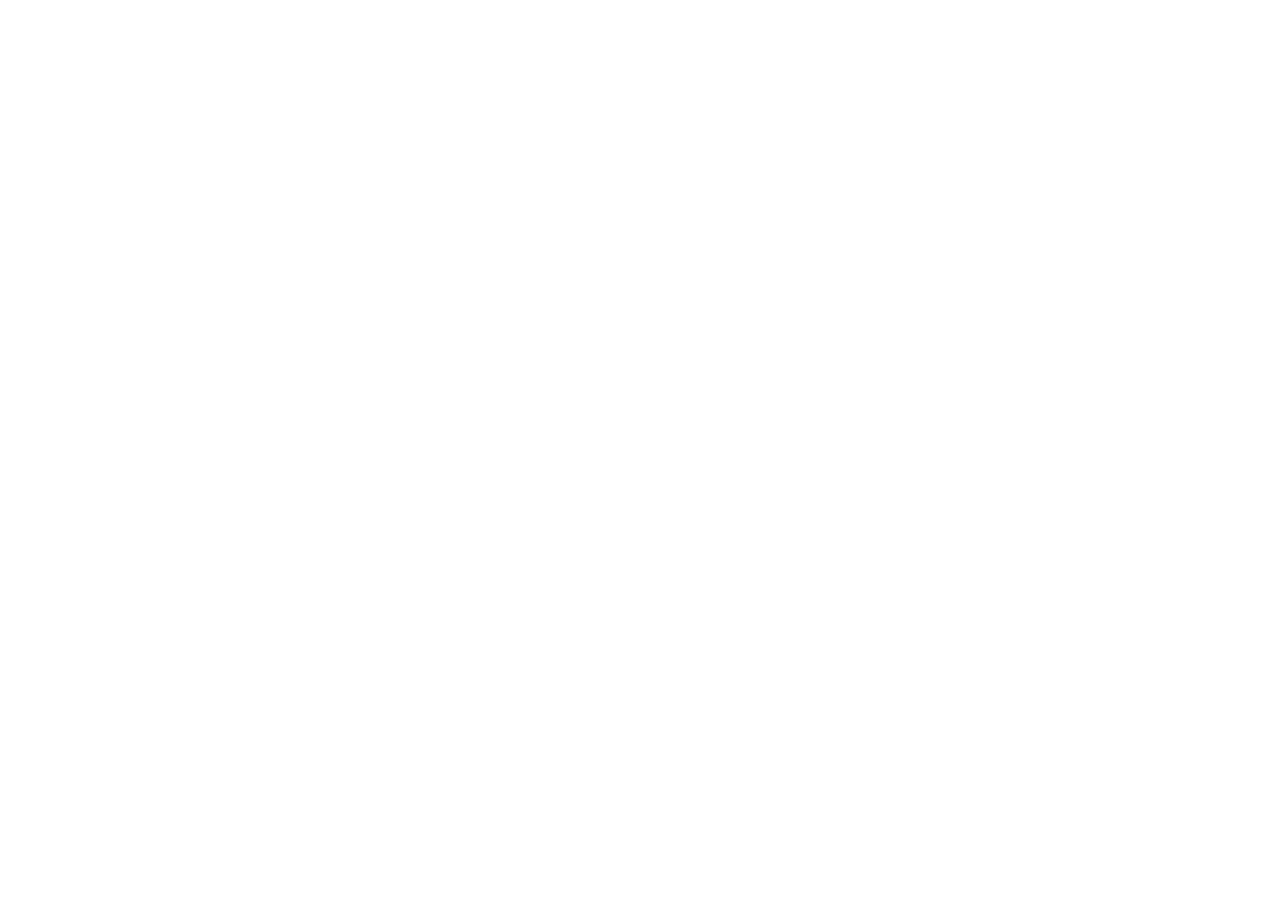
==== index.html @ 0e871888 "created html file" ====
<!DOCTYPE html>
<html lang="en">
<head>
    <meta charset="UTF-8">
    <meta name="viewport" content="width=device-width, initial-scale=1.0">
    <title>oorja</title>
</head>
<body>
    
</body>
</html>
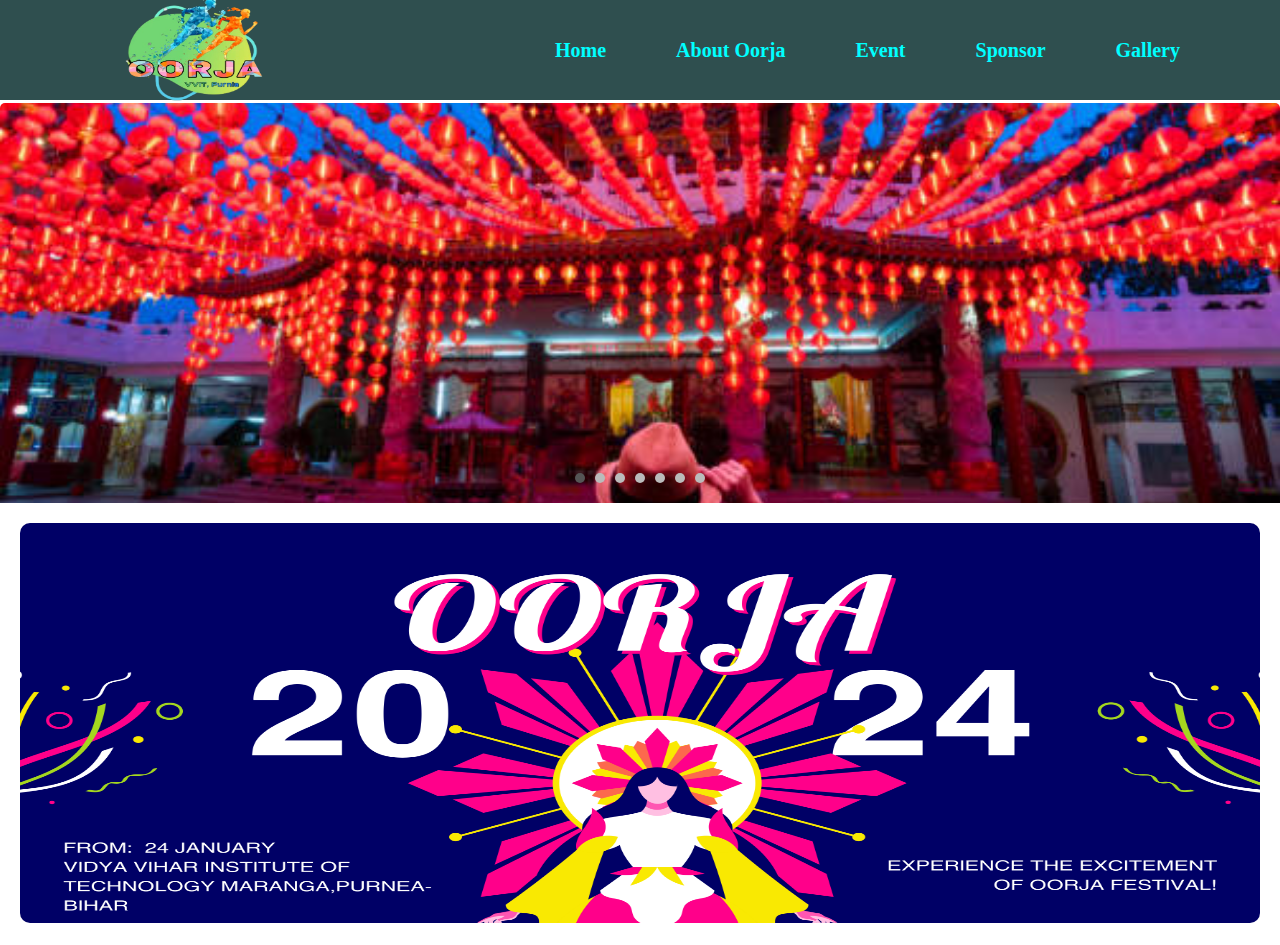
==== commit a8444fcb: "Add files via upload" ====
--- a/index.html
+++ b/index.html
@@ -3,9 +3,44 @@
 <head>
     <meta charset="UTF-8">
     <meta name="viewport" content="width=device-width, initial-scale=1.0">
-    <title>oorja</title>
+    <title>Document</title>
+    <link rel="stylesheet" href="style.css">
 </head>
 <body>
-    
+    <header>
+        <nav class="navbar">
+          <div class="logo">
+            <img src="oorja.png">
+          </div>
+          <ul class="navmenu">
+            <li class="navitem"><a href="#" class="nav-list">Home</a></li>
+            <li class="navitem">
+              <a href="about.html" class="nav-list">about oorja</a>
+            </li>
+            <li class="navitem"><a href="#" class="nav-list">Event</a></li>
+            <li class="navitem"><a href="#" class="nav-list">Sponsor</a></li>
+            <li class="navitem"><a href="#" class="nav-list">Gallery</a></li>
+          </ul>
+          <div class="hamburger">
+            <span class="bar"></span>
+            <span class="bar"></span>
+            <span class="bar"></span>
+          </div>
+        </nav>
+      </header>
+      <div id="banner-container">
+        <img src="istockphoto-1129802214-612x612.jpg" alt="Image 1" class="banner-image">
+        <img src="istockphoto-1381030718-612x612.jpg" alt="Image 2" class="banner-image">
+        <img src="istockphoto-144324113-612x612.jpg" alt="Image 3" class="banner-image">
+        <img src="istockphoto-491050030-612x612.jpg" alt="Image 4" class="banner-image">
+        <img src="istockphoto-522121310-612x612.jpg" alt="Image 5" class="banner-image">
+        <img src="istockphoto-533194649-612x612.jpg" alt="Image 6" class="banner-image">
+        <img src="maxime-bhm-icyZmdkCGZ0-unsplash.jpg" alt="Image 7" class="banner-image">
+        <div id="dots-container"></div>
+      </div>
+      <div class="hero-banner">
+        <img src="OORJA.png">
+      </div>
+      <script src="script.js"></script>
 </body>
 </html>--- a/style.css
+++ b/style.css
@@ -0,0 +1,127 @@
+* {
+  margin: 0;
+  padding: 0;
+}
+
+body {
+  background-color: #fff;
+}
+
+html {
+  font-size: 62.5%;
+}
+
+.logo {
+  margin-left: 120px;
+}
+
+.logo img {
+  width: 150px;
+  height: 110px;
+}
+
+.navbar {
+  display: flex;
+  align-items: center;
+  justify-content: space-between;
+  background-color: darkslategray;
+  height: 10rem;
+  width: auto;
+}
+
+.navbar .navmenu {
+  display: flex;
+  align-items: center;
+  text-decoration: none;
+  margin-right: 30px;
+}
+
+.navbar .navmenu .navitem {
+  text-decoration: none;
+  margin-right: 7rem;
+  list-style-type: none;
+}
+
+.navbar .navmenu .navitem a {
+  text-decoration: none;
+  text-transform: capitalize;
+  font-size: 2rem;
+  font-weight: 600;
+  color: aqua;
+  transition: 0.5s ease-in;
+  position: relative;
+}
+
+.navbar .navmenu .navitem a:hover::before {
+  content: '';
+  position: absolute;
+  bottom: -3px;
+  left: 0;
+  width: 100%;
+  height: 2px;
+  background-color: aqua;
+}
+
+.hamburger {
+  font-size: 3rem;
+  display: none;
+}
+
+.bar {
+  display: block;
+  width: 25px;
+  height: 3px;
+  margin: 5px auto;
+  -webkit-transition: all 0.3s ease-in-out;
+  transition: all 0.3s ease-in-out;
+  background-color: #410ff8;
+}
+
+#banner-container {
+  position: relative;
+  width: 100%;
+  height: 400px; 
+  overflow: hidden;
+  margin-top: 3px;
+}
+
+.banner-image {
+  width: 100%;
+  height: 100%;
+  object-fit: cover;
+  object-position: center;
+  position: absolute;
+  opacity: 0;
+  transition: opacity 1s ease-in-out;
+  border-top-right-radius: 5px;
+  border-top-left-radius: 5px;
+}
+
+#dots-container {
+  position: absolute;
+  bottom: 20px;
+  left: 50%;
+  transform: translateX(-50%);
+  display: flex;
+}
+.dot {
+  width: 10px;
+  height: 10px;
+  background-color: #bbb;
+  border-radius: 50%;
+  margin: 0 5px;
+  cursor: pointer;
+  transition: background-color 0.3s ease-in-out;
+}
+
+.active {
+  background-color: #555;
+}
+.hero-banner{
+  margin: 20px 20px;
+}
+.hero-banner img{
+  height: 400px;
+  width: 100%;
+  border-radius: 10px;
+}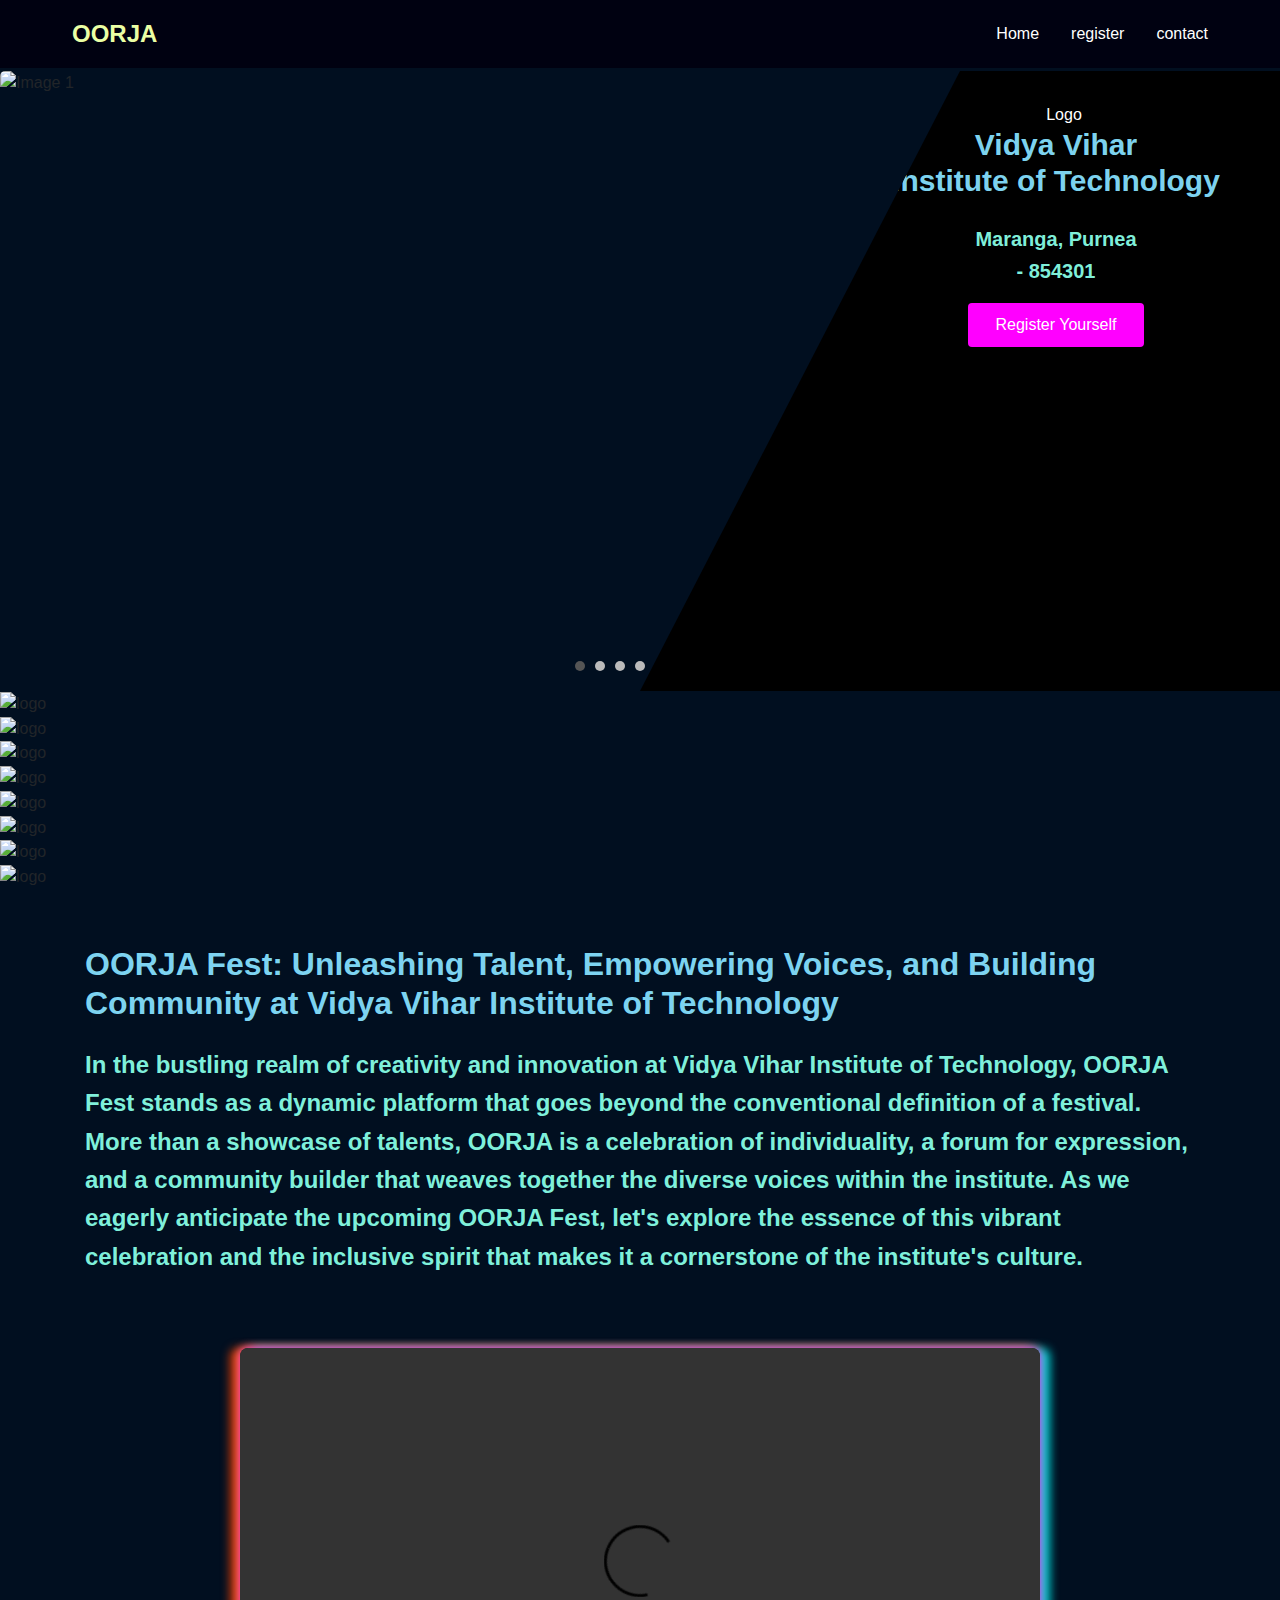
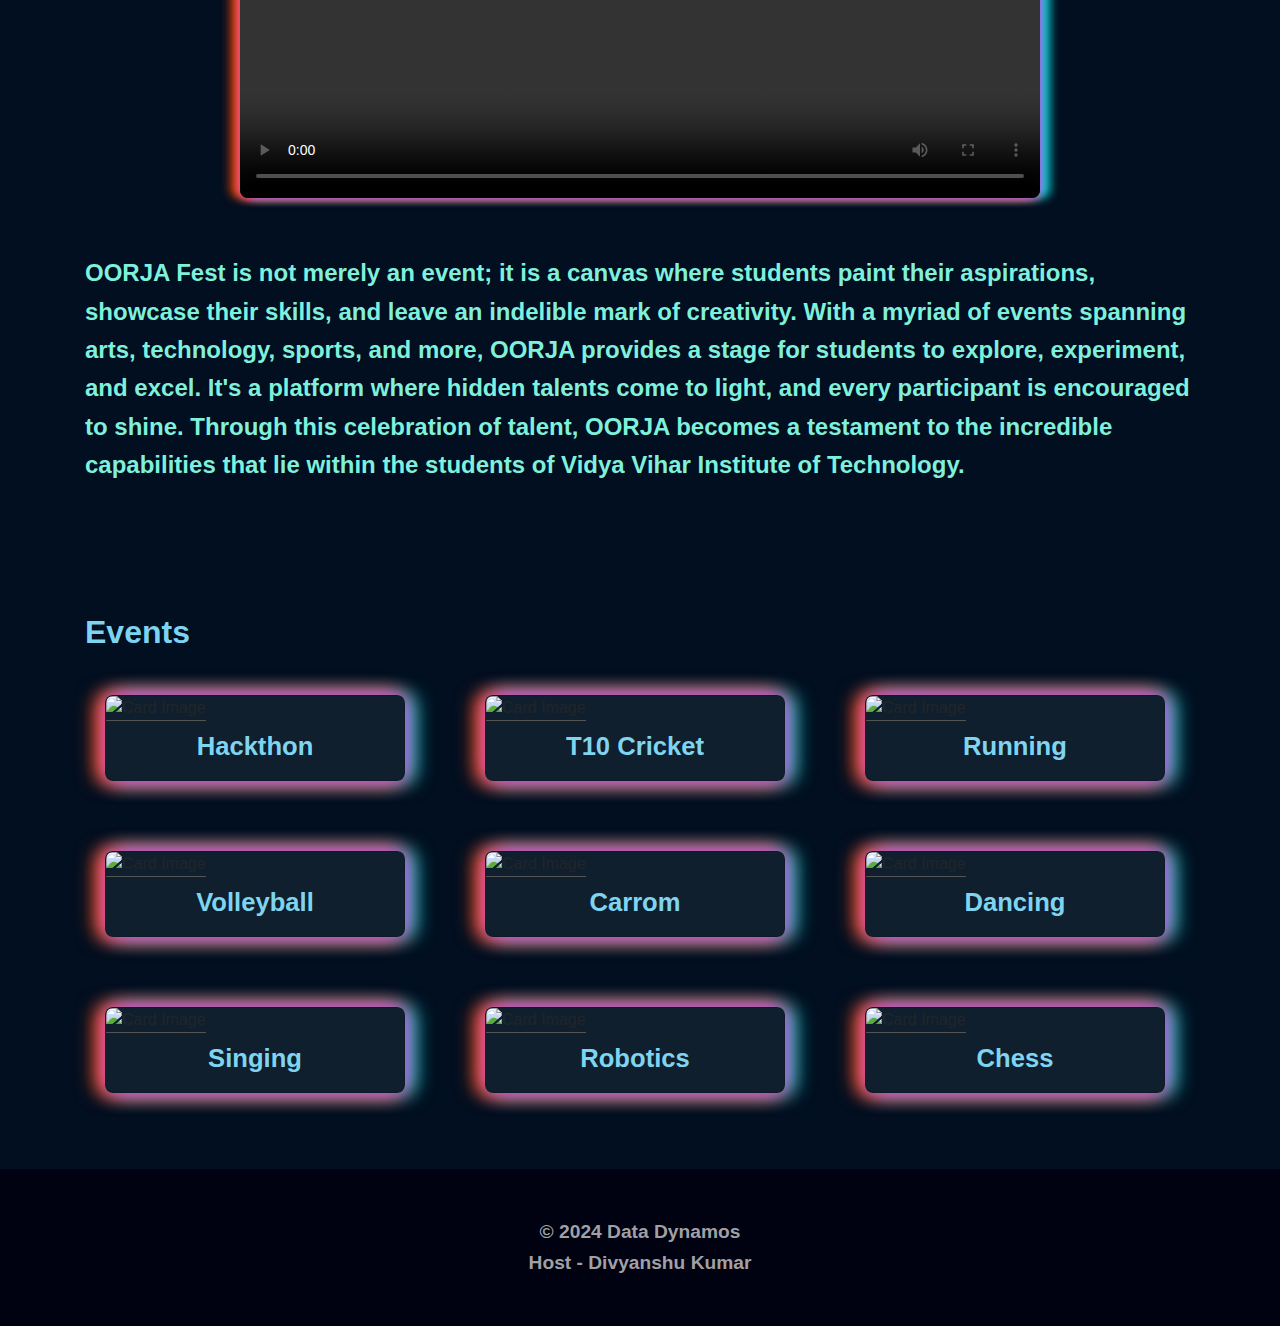
==== commit d74c57fa: "Major update" ====
--- a/index.html
+++ b/index.html
@@ -1,46 +1,723 @@
 <!DOCTYPE html>
-<html lang="en">
+<html>
+
 <head>
     <meta charset="UTF-8">
+    <meta http-equiv="X-UA-Compatible" content="IE=edge">
     <meta name="viewport" content="width=device-width, initial-scale=1.0">
-    <title>Document</title>
-    <link rel="stylesheet" href="style.css">
+    <title>OORJA</title>
+    <link rel="icon" type="image/x-icon" href="">
+    <link rel="stylesheet" type="text/css" href="style.css">
+    <link href="https://vjs.zencdn.net/7.16.0/video-js.css" rel="stylesheet" />
+    <script src="https://vjs.zencdn.net/7.16.0/video.js"></script>
+
+
+    <link rel="stylesheet" href="https://maxcdn.bootstrapcdn.com/bootstrap/4.0.0/css/bootstrap.min.css" >
+    <script src="https://ajax.googleapis.com/ajax/libs/jquery/3.4.1/jquery.min.js"></script>
+    <script src="https://cdnjs.cloudflare.com/ajax/libs/slick-carousel/1.9.0/slick.min.js"></script>
+
+    <style>
+        body {
+            margin: 0;
+            padding: 0;
+            background-color: #010f20;
+        }
+        h2 {
+            font-size: 2rem;
+            font-weight: bolder;
+            color: #86e1ffef; /* Neon blue for the heading */
+            margin-bottom: 1.5rem;
+        }
+        
+        h3 {
+            font-size: 1.6rem;
+            font-weight: bolder;
+            color: #87e1fff3; /* Neon blue for the heading */
+            /* margin-bottom: 1.5rem; */
+        }
+        
+        p {
+            font-size: 1.5rem;
+            line-height: 1.6;
+            color: #88ffe7f3; /* Neon green for the paragraph text */
+            font-weight: bold;
+        }
+        /* Responsive Card Styles */
+        .ccard {
+            width: 100%;
+            max-width: 800px; /* Adjust the maximum width as needed */
+            margin: 0 auto;
+            box-shadow: 0 4px 8px rgba(0, 0, 0, 0.1);
+            border-radius: 8px;
+            overflow: hidden;
+            box-shadow: 
+        0 0 10px rgb(255, 0, 247),  /* Neon purple shadow at the top */
+        10px 0 10px rgba(0, 255, 255, 0.8),  /* Neon cyan shadow at the right */
+        0 0 10px rgb(255, 221, 0),     /* Neon yellow shadow at the bottom */
+        -10px 0 10px rgba(255, 69, 0, 0.8);   /* Neon red shadow at the left */
+    border-radius: 8px;
+        }
+
+        /* Responsive Video Container */
+        .video-container {
+            position: relative;
+            padding-bottom: 56.25%; /* 16:9 aspect ratio (YouTube standard) */
+            overflow: hidden;
+        }
+
+        /* Style the Video Player */
+        #my-video {
+            position: absolute;
+            top: 0;
+            left: 0;
+            width: 100%;
+            height: 100%;
+        }
+
+
+        /* Updated styling for the static element on the right */
+        .static-element {
+        clip-path: polygon(100% 100%, 0 100%, 50% 0, 100% 0);
+        position: absolute;
+        width: 50%;
+        height: 620px;
+        top: 50%;
+        right: 0;
+        background-color: black;
+        background-image: url("/assets/banner/5120567.jpg");
+        transform: translate(0, -50%);
+        color: #fff;
+        z-index: 1; /* Ensure static element is on top of the slash */
+        }
+        
+          .static-element h2 {
+            font-size: 30px;
+          }
+        
+          .static-element p {
+            font-size: 20px;
+            
+          }
+
+          .static-element div {
+            margin-top: 5%;
+            margin-left: 30%;
+            
+          }
+
+          .static-element img {
+            width: 70%;
+            height: auto;
+            display: block;
+            margin-top: 7%;
+          }
+
+          .static-element button {
+            text-align: center;
+            padding: 15px;
+        }
+        
+        .static-element button {
+            background-color: #ff00ff; /* Neon pink */
+            color: #fff;
+            padding: 10px 28px;
+            border: none;
+            border-radius: 4px;
+            cursor: pointer;
+            font-size: 16px;
+        }
+        
+        .static-element button:hover {
+            background-color: #e600e6; /* Slightly darker pink on hover */
+            box-shadow: 
+                0 0 10px rgba(255, 0, 255, 0.8),   /* Neon purple shadow at the top */
+                0 0 10px rgba(0, 255, 255, 0.8),   /* Neon cyan shadow at the right */
+                0 0 10px rgba(255, 255, 0, 0.8),   /* Neon yellow shadow at the bottom */
+                0 0 10px rgba(255, 0, 0, 0.8);
+        }
+
+
+        .containerr {
+            padding-top: 0;
+            background-color: #010f20;
+        }
+        .slick-slide{
+            margin: 0 20px;
+        }
+        .slick-slide img{
+            width: 100%;
+        }
+        .slick-slider{
+            position: relative;
+            display: block;
+            box-sizing: border-box;
+        }
+        .slick-list{
+            position: relative;
+            display: block;
+            overflow: hidden;
+            margin: 0;
+            padding: 0;
+        }
+        .slick-track{
+            position: relative;
+            top: 0;
+            left: 0;
+            display: block
+        }
+        .slick-slide{
+            display: none;
+            float: left;
+            height: 100%;
+            min-height: 1px;
+        }
+        .slick-slide img{
+            display: block;
+            -webkit-filter: brightness(0) invert(1);
+  filter: brightness(0) invert(1);
+        }
+        .slick-initialized .slick-slide{
+            display: block;
+        }
+        .copy{
+            padding-top: 0;
+        }
+
+
+          @media (max-width: 768px) {
+            .static-element {
+                width: 90%;
+                clip-path: none;
+                left: 50%;
+                right: auto;
+                background-color: rgba(0, 0, 0, 0.555);
+                background-image: none;
+                transform: translateX(-50%) translateY(-50%);
+                justify-content: center;
+                align-items: center;
+                margin-top: 5%;
+                margin-left: 0%;
+            }
+
+            .static-element div {
+                margin-left: 0%;
+                margin-bottom: 10%;
+                
+              }
+
+              .static-element img {
+                width: 50%;
+                height: auto;
+                display: block;
+                
+              }
+
+              .static-element h2 {
+                font-size: 30px;
+                color: #fff;
+              }
+            
+              .static-element p {
+                font-size: 20px;
+                color: #fff;
+                
+              }
+
+              .ccard {
+                width: 85%;
+                max-width: 800px; /* Adjust the maximum width as needed */
+                margin: 0 auto;
+                box-shadow: 0 4px 8px rgba(0, 0, 0, 0.1);
+                border-radius: 8px;
+                overflow: hidden;
+                box-shadow: 
+        0 0 10px rgb(255, 0, 247),  /* Neon purple shadow at the top */
+        10px 0 10px rgba(0, 255, 255, 0.8),  /* Neon cyan shadow at the right */
+        0 0 10px rgb(255, 221, 0),     /* Neon yellow shadow at the bottom */
+        -10px 0 10px rgba(255, 69, 0, 0.8);   /* Neon red shadow at the left */
+                
+            }
+
+            
+        }
+
+        </style>
+
+        <style>
+            .card {
+                width: 300px;
+                margin: 20px;
+                background-color: #f3f8ff11; /* Deep charcoal gray background color */
+                box-shadow: 
+                    0 0 20px rgb(255, 0, 247),  /* Neon purple shadow at the top */
+                    10px 0 20px rgba(0, 255, 255, 0.8),  /* Neon cyan shadow at the right */
+                    0 0 20px rgb(255, 221, 0),     /* Neon yellow shadow at the bottom */
+                    -10px 0 20px rgba(255, 69, 0, 0.8);   /* Neon red shadow at the left */
+                border-radius: 8px;
+                overflow: hidden;
+                cursor: pointer;
+                transition: transform 0.3s ease-in-out;
+            }
+            
+            .card:hover {
+                transform: scale(1.05);
+            }
+            
+            .card-image {
+                overflow: hidden;
+            }
+            
+            .card-image img {
+                width: 100%;
+                height: auto;
+                border-bottom: 1px solid #555; /* Darker border for the image */
+            }
+            
+            .card-content {
+                padding: 10px;
+                /* color: #ddd; Lighter text color for better contrast */
+            }
+            
+            .card-content h3 {
+                margin-top: 0;
+                /* color: #fff; White color for the heading */
+            }
+            
+            .card-button {
+                text-align: center;
+                padding: 15px;
+            }
+            
+            .card-button button {
+                background-color: #ff00ff; /* Neon pink */
+                color: #fff;
+                padding: 10px 28px;
+                border: none;
+                border-radius: 4px;
+                cursor: pointer;
+                font-size: 16px;
+            }
+            
+            .card-button button:hover {
+                background-color: #e600e6; /* Slightly darker pink on hover */
+                box-shadow: 
+                    0 0 10px rgba(255, 0, 255, 0.8),   /* Neon purple shadow at the top */
+                    0 0 10px rgba(0, 255, 255, 0.8),   /* Neon cyan shadow at the right */
+                    0 0 10px rgba(255, 255, 0, 0.8),   /* Neon yellow shadow at the bottom */
+                    0 0 10px rgba(255, 0, 0, 0.8);
+            }
+
+            @media screen and (max-width: 768px) {
+
+                /* Sliding Navigation Menu for Mobile */
+            .nav-links {
+                display: flex;
+                flex-direction: column;
+                align-items: center;
+                position: fixed;
+                top: 0;
+                right: -100%; /* Start the menu off-screen */
+                height: 100vh;
+                width: 70%; /* Set the width of the menu */
+                background-color: #011930;
+                color: #fff;
+                text-align: center;
+                padding: 2rem;
+                transition: right 0.3s ease;
+                z-index: 999; /* Ensure the menu appears above other elements */
+            }
+            
+            .nav-links.show {
+                right: 0; /* Slide the menu into view */
+            }
+            
+            .hamburger {
+                display: block;
+                position: fixed;
+                top: 1rem;
+                right: 1rem;
+                font-size: 1.5rem;
+                cursor: pointer;
+                color: #fff; /* Set hamburger icon color */
+                z-index: 1000; /* Ensure the hamburger icon appears above other elements */
+            }
+            
+            .hamburger.close {
+                display: none; /* Hide the close icon initially */
+            }
+            
+            /* Show the close icon when the menu is open */
+            .nav-links.show .hamburger.close {
+                display: block;
+            }
+            
+            /* Hide the hamburger icon when the menu is open */
+            .nav-links.show .hamburger.open {
+                display: none;
+            } 
+            
+            
+            
+                .logo {
+                    font-size: 1.2rem;
+                }
+            
+                h2 {
+                    font-size: 1.5rem;
+                }
+            
+                p {
+                    font-size: 1rem;
+                }
+            
+                .btn {
+                    font-size: 0.9rem;
+                }
+            
+                .btn:hover {
+                    background-color: #349635;
+                    cursor: pointer;
+                }
+            
+                .project-cards {
+                    grid-template-columns: 1fr;
+                }
+            
+                .card {
+                    width: 90%;
+                }
+            
+                .card h3 {
+                    font-size: 1.5rem;
+                    margin-bottom: 0.5rem;
+                    font-weight: bolder;
+                }
+
+                .card h2 {
+                    font-size: 1.5rem;
+                    margin-bottom: 0.5rem;
+                    font-weight: bolder;
+                }
+            
+                .card p {
+                    font-size: 1.1rem;
+                    font-weight: bold;
+                    margin-bottom: 1rem;
+                }
+            }
+            
+            /* Loading Popup Styles */
+            .loading-popup {
+                display: none;
+                position: fixed;
+                top: 0;
+                left: 0;
+                width: 100%;
+                height: 100%;
+                background-color: rgba(0, 0, 0, 0.8);
+                justify-content: center;
+                align-items: center;
+                z-index: 9999;
+            }
+            
+            .loading-spinner {
+                border: 4px solid #fff;
+                border-top: 4px solid #3498db;
+                border-radius: 50%;
+                width: 40px;
+                height: 40px;
+                animation: spin 2s linear infinite;
+            }
+            
+            @keyframes spin {
+                0% { transform: rotate(0deg); }
+                100% { transform: rotate(360deg);}
+            }
+            
+            
+        </style>
 </head>
+
 <body>
+
+
     <header>
-        <nav class="navbar">
-          <div class="logo">
-            <img src="oorja.png">
+        <div class="header-container">
+            <div class="logo">OORJA</div>
+            <nav>
+                <ul class="nav-links">
+                    <li><a href="/">Home</a></li>
+                    <li><a href="/register.html" onclick="showLoadingPopup()" ;>register</a></li>
+                    <li><a href="/contact.html" onclick="showLoadingPopup()">contact</a></li>
+                    <!-- Add other navigation links as needed -->
+                </ul>
+                <div class="hamburger" onclick="toggleNav()">&#9776;</div>
+            </nav>
+        </div>
+    </header>
+
+    
+
+
+
+    <div id="banner-container">
+        <img src="/assets/banner/1.jpg" alt="Image 1" class="banner-image">
+        <img src="/assets/banner/2.jpg" alt="Image 2" class="banner-image">
+        <img src="/assets/banner/3.jpg" alt="Image 3" class="banner-image">
+        <img src="/assets/banner/4.jpg" alt="Image 4" class="banner-image">
+        <img src="/assets/banner/5.jpg" alt="Image 5" class="banner-image">
+        <img src="/assets/banner/6.jpg" alt="Image 6" class="banner-image">
+        <img src="/assets/banner/7.jpg" alt="Image 7" class="banner-image">
+        
+        <div class="static-element">
+            <div><center><img src="/assets/logo.png"  alt="Logo">
+            
+            <h2>Vidya Vihar <br> Institute of Technology</h2>
+            <p>Maranga, Purnea<br>- 854301</p>
+                <button onclick="showLoadingPopup(); window.location='register.html';">Register Yourself</button></center>
+        </div>
           </div>
-          <ul class="navmenu">
-            <li class="navitem"><a href="#" class="nav-list">Home</a></li>
-            <li class="navitem">
-              <a href="about.html" class="nav-list">about oorja</a>
-            </li>
-            <li class="navitem"><a href="#" class="nav-list">Event</a></li>
-            <li class="navitem"><a href="#" class="nav-list">Sponsor</a></li>
-            <li class="navitem"><a href="#" class="nav-list">Gallery</a></li>
-          </ul>
-          <div class="hamburger">
-            <span class="bar"></span>
-            <span class="bar"></span>
-            <span class="bar"></span>
-          </div>
-        </nav>
-      </header>
-      <div id="banner-container">
-        <img src="istockphoto-1129802214-612x612.jpg" alt="Image 1" class="banner-image">
-        <img src="istockphoto-1381030718-612x612.jpg" alt="Image 2" class="banner-image">
-        <img src="istockphoto-144324113-612x612.jpg" alt="Image 3" class="banner-image">
-        <img src="istockphoto-491050030-612x612.jpg" alt="Image 4" class="banner-image">
-        <img src="istockphoto-522121310-612x612.jpg" alt="Image 5" class="banner-image">
-        <img src="istockphoto-533194649-612x612.jpg" alt="Image 6" class="banner-image">
-        <img src="maxime-bhm-icyZmdkCGZ0-unsplash.jpg" alt="Image 7" class="banner-image">
-        <div id="dots-container"></div>
+        <div id="dots-container">
+            
+        </div>
       </div>
-      <div class="hero-banner">
-        <img src="OORJA.png">
-      </div>
+
+
+      <div class="containerr">
+        <div class="customer-logos slider">
+            <div class="slide"><img src="sponsors/1.png" alt="logo"></div>
+            <div class="slide"><img src="sponsors/2.png" alt="logo"></div>
+            <div class="slide"><img src="sponsors/3.png" alt="logo"></div>
+            <div class="slide"><img src="sponsors/4.png" alt="logo"></div>
+            <div class="slide"><img src="sponsors/5.png" alt="logo"></div>
+            <div class="slide"><img src="sponsors/6.png" alt="logo"></div>
+            <div class="slide"><img src="sponsors/7.png" alt="logo"></div>
+            <div class="slide"><img src="sponsors/8.png" alt="logo"></div>
+        </div>
+    </div>
+      
       <script src="script.js"></script>
+
+
+
+
+
+        <section id="hero">
+            <div class="container">
+                <h2>OORJA Fest: Unleashing Talent, Empowering Voices, and Building Community at Vidya Vihar Institute of Technology</h2>
+                <p>In the bustling realm of creativity and innovation at Vidya Vihar Institute of Technology, OORJA Fest stands as a dynamic platform that goes beyond the conventional definition of a festival. More than a showcase of talents, OORJA is a celebration of individuality, a forum for expression, and a community builder that weaves together the diverse voices within the institute. As we eagerly anticipate the upcoming OORJA Fest, let's explore the essence of this vibrant celebration and the inclusive spirit that makes it a cornerstone of the institute's culture.
+                </p>
+            </div>
+        </section>
+
+
+        <div class="ccard">
+            <!-- Responsive Video Container -->
+            <div class="video-container">
+                <video id="my-video" class="video-js vjs-default-skin" controls>
+                    <source src="/assets/oorja.mp4" type="video/mp4">
+                    <!-- Include additional source elements for other video formats -->
+                    <!-- <source src="path/to/your/video.webm" type="video/webm"> -->
+                    <!-- <source src="path/to/your/video.ogv" type="video/ogg"> -->
+                    Your browser does not support the video tag.
+                </video>
+            </div>
+        </div>
+        
+
+        <section id="about">
+            <div class="container">
+                <!-- <img src="{{ url_for('static', filename='ai_iot_image.png') }}" alt="AI and IoT Image"> -->
+                <p>OORJA Fest is not merely an event; it is a canvas where students paint their aspirations, showcase their skills, and leave an indelible mark of creativity. With a myriad of events spanning arts, technology, sports, and more, OORJA provides a stage for students to explore, experiment, and excel. It's a platform where hidden talents come to light, and every participant is encouraged to shine. Through this celebration of talent, OORJA becomes a testament to the incredible capabilities that lie within the students of Vidya Vihar Institute of Technology.</p>
+            </div>
+        </section>
+
+        
+
+        <!-- Loading popup -->
+        <div class="loading-popup" id="loadingPopup">
+            <div class="loading-spinner"></div>
+        </div>
+        <section id="memb">
+            <div class="container">
+                <h2>Events</h2>
+                <div class="project-cards">
+
+                    <div class="card">
+                        <div class="card-image">
+                            <img src="/assets/hack1.jpg" alt="Card Image">
+                        </div>
+                        <center><div class="card-content">
+                            <h3>Hackthon</h3>
+                        </div></center>
+                    </div>
+
+                    
+
+                    <div class="card">
+                        <div class="card-image">
+                            <img src="/assets/cricket.jpeg" alt="Card Image">
+                        </div>
+                        <center><div class="card-content">
+                            <h3>T10 Cricket</h3>
+                        </div></center>
+                    </div>
+                    
+
+                    
+                    <div class="card">
+                        <div class="card-image">
+                            <img src="/assets/running.jpeg" alt="Card Image">
+                        </div>
+                        <center><div class="card-content">
+                            <h3>Running</h3>
+                        </div></center>
+                    </div>
+
+
+                    <div class="card">
+                        <div class="card-image">
+                            <img src="/assets/volly.jpg" alt="Card Image">
+                        </div>
+                        <center><div class="card-content">
+                            <h3>Volleyball</h3>
+                        </div></center>
+                    </div>
+
+                    <div class="card">
+                        <div class="card-image">
+                            <img src="/assets/carrom.jpg" alt="Card Image">
+                        </div>
+                        <center><div class="card-content">
+                            <h3>Carrom</h3>
+                        </div></center>
+                    </div>
+
+                    <div class="card">
+                        <div class="card-image">
+                            <img src="/assets/dance.jpg" alt="Card Image">
+                        </div>
+                        <center><div class="card-content">
+                            <h3>Dancing</h3>
+                        </div></center>
+                    </div>
+
+
+                    <div class="card">
+                        <div class="card-image">
+                            <img src="/assets/sing.jpg" alt="Card Image">
+                        </div>
+                        <center><div class="card-content">
+                            <h3>Singing</h3>
+                        </div></center>
+                    </div>
+
+
+                    <div class="card">
+                        <div class="card-image">
+                            <img src="/assets/drone.jpg" alt="Card Image">
+                        </div>
+                        <center><div class="card-content">
+                            <h3>Robotics</h3>
+                        </div></center>
+                    </div>
+
+                    <div class="card">
+                        <div class="card-image">
+                            <img src="/assets/ch.jpg" alt="Card Image">
+                        </div>
+                        <center><div class="card-content">
+                            <h3>Chess</h3>
+                        </div></center>
+                    </div>
+
+
+                    <!-- <div class="card" onclick="showLoadingPopup(); window.location='researchers';">
+                        <div class="card-image">
+                            <img src="/assets/chess.jpg" alt="Card Image">
+                        </div>
+                        <center><div class="card-content">
+                            <h3>T10 Cricket</h3>
+                        </div></center>
+                        <div class="card-button">
+                            <button>View event</button>
+                        </div>
+                    </div> -->
+                    
+                    
+                </div>
+            </div>
+        </section>
+
+
+
+
+
+        <!-- Add more sections and content as needed -->
+
+        <footer>
+            <div class="container">
+                <p>&copy; 2024 Data Dynamos </p>
+                <a href="https://www.linkedin.com/in/divyanshukr12"><p>Host - Divyanshu Kumar </p></a>
+            </div>
+        </footer>
+
+        <!-- JavaScript for mobile navigation toggle -->
+        <script>
+            function toggleNav() {
+                const navLinks = document.querySelector('.nav-links');
+                navLinks.classList.toggle('show');
+            }
+        </script>
+
+        <script>
+            function showLoadingPopup() {
+                const loadingPopup = document.getElementById('loadingPopup');
+                loadingPopup.style.display = 'flex'; // Show the popup
+            }
+
+            // You might want to implement a function to hide the popup when loading is complete.
+            // For example, you could add a setTimeout to simulate loading and then hide the popup.
+            function hideLoadingPopup() {
+                const loadingPopup = document.getElementById('loadingPopup');
+                loadingPopup.style.display = 'none'; // Hide the popup
+            }
+
+            // Simulate loading completion after 3 seconds
+            setTimeout(hideLoadingPopup, 3000);
+        </script>
+        <script>
+            document.addEventListener('DOMContentLoaded', function () {
+                var player = videojs('my-video');
+            });
+        </script>
+        
+        <script>
+    
+            $(document).ready(function(){
+                $('.customer-logos').slick({
+                    slidesToShow: 6,
+                    slidesToScroll: 1,
+                    autoplay: true,
+                    autoplaySpeed: 1500,
+                    arrows: false,
+                    dots: false,
+                    pauseOnHover:false,
+                    responsive: [{
+                        breakpoint: 768,
+                        setting: {
+                            slidesToShow:4
+                        }
+                    }, {
+                        breakpoint: 520,
+                        setting: {
+                            slidesToShow: 3
+                        }
+                    }]
+                });
+            });
+        
+            </script>
 </body>
+
 </html>--- a/style.css
+++ b/style.css
@@ -1,86 +1,128 @@
-* {
+/* Default Dark Mode Styles */
+body {
+  background-color: #01101d; /* Dark background color */
+  color: #fff; /* Light text color */
+  touch-action: manipulation;
+}
+
+/* Background Images */
+#backgroundDiv1 {
+  background-image: url('/static/pngwing.com\ \(1\).png');
+  background-repeat: no-repeat;
+  background-size: cover;
+}
+
+/* Main Header Styles */
+header {
+  background-color: #000111;;;
+  color: #ebffa4;
+  padding: 1rem 0;
+}
+
+.header-container {
+  display: flex;
+  justify-content: space-between;
+  align-items: center;
+  max-width: 1200px;
+  margin: 0 auto;
+  padding: 0 2rem;
+}
+
+.logo {
+  font-size: 1.5rem;
+  font-weight: bold;
+}
+
+.nav-links {
+  list-style: none;
+  display: flex;
   margin: 0;
   padding: 0;
 }
 
-body {
-  background-color: #fff;
-}
-
-html {
-  font-size: 62.5%;
-}
-
-.logo {
-  margin-left: 120px;
-}
-
-.logo img {
-  width: 150px;
-  height: 110px;
-}
-
-.navbar {
-  display: flex;
-  align-items: center;
-  justify-content: space-between;
-  background-color: darkslategray;
-  height: 10rem;
-  width: auto;
-}
-
-.navbar .navmenu {
-  display: flex;
-  align-items: center;
+.nav-links li {
+  margin-left: 2rem;
+}
+
+.nav-links li:first-child {
+  margin-left: 0;
+}
+
+.nav-links a {
   text-decoration: none;
-  margin-right: 30px;
-}
-
-.navbar .navmenu .navitem {
-  text-decoration: none;
-  margin-right: 7rem;
-  list-style-type: none;
-}
-
-.navbar .navmenu .navitem a {
-  text-decoration: none;
-  text-transform: capitalize;
-  font-size: 2rem;
-  font-weight: 600;
-  color: aqua;
-  transition: 0.5s ease-in;
-  position: relative;
-}
-
-.navbar .navmenu .navitem a:hover::before {
-  content: '';
-  position: absolute;
-  bottom: -3px;
-  left: 0;
-  width: 100%;
-  height: 2px;
-  background-color: aqua;
-}
-
+  color: #fff;
+  font-size: 1rem;
+  transition: color 0.2s ease;
+}
+
+.nav-links a:hover {
+  color: #45a049; /* Change the hover color as desired */
+}
+
+/* Hamburger Menu Styles for mobile */
 .hamburger {
-  font-size: 3rem;
   display: none;
-}
-
-.bar {
-  display: block;
-  width: 25px;
-  height: 3px;
-  margin: 5px auto;
-  -webkit-transition: all 0.3s ease-in-out;
-  transition: all 0.3s ease-in-out;
-  background-color: #410ff8;
-}
+  cursor: pointer;
+  font-size: 1.5rem;
+}
+
+@media (max-width: 768px) {
+  .nav-links {
+      display: none;
+      flex-direction: column;
+      align-items: center;
+  }
+
+  .nav-links li {
+      margin: 1rem 0;
+  }
+
+  .hamburger {
+      display: block;
+  }
+
+  .show {
+      display: block;
+  }
+}
+
+/* Section Styles */
+.container {
+  max-width: 1200px;
+  margin: 0 auto;
+  padding: 2rem;
+}
+
+section {
+  padding: 1.5rem 0;
+}
+
+h2 {
+  font-size: 2.5rem;
+  font-weight: bolder;
+  color: #86e1ffef; /* Neon blue for the heading */
+  margin-bottom: 1.5rem;
+}
+
+h3 {
+  font-size: 1.6rem;
+  font-weight: bolder;
+  color: #87e1fff3; /* Neon blue for the heading */
+  /* margin-bottom: 1.5rem; */
+}
+
+p {
+  font-size: 1.5rem;
+  line-height: 1.6;
+  color: #88ffe7f3; /* Neon green for the paragraph text */
+  font-weight: bold;
+}
+
 
 #banner-container {
   position: relative;
   width: 100%;
-  height: 400px; 
+  height: 620px; 
   overflow: hidden;
   margin-top: 3px;
 }
@@ -124,4 +166,259 @@
   height: 400px;
   width: 100%;
   border-radius: 10px;
-}+}
+
+
+
+/* Buttons */
+.btn {
+  display: inline-block;
+  background-color: #45a049; /* Dark mode button color */
+  color: #fff;
+  padding: 0.8rem 1.2rem;
+  text-decoration: none;
+  border-radius: 4px;
+  font-size: 1rem;
+  transition: background-color 0.2s ease;
+}
+
+.btn:hover {
+  background-color: #349635; /* Dark mode button hover color */
+  cursor: pointer;
+}
+
+/* Animation for the Get Involved button */
+.btn-animated {
+  position: relative;
+}
+
+.btn-animated::before {
+  content: '';
+  position: absolute;
+  top: 0;
+  left: 0;
+  width: 100%;
+  height: 100%;
+  background: rgba(255, 0, 0, 0.2); /* Animation color */
+  border-radius: 4px;
+  transform: scale(0);
+  z-index: -1;
+  opacity: 0;
+  transition: transform 0.3s ease, opacity 0.3s ease;
+}
+
+.btn-animated:hover::before {
+  transform: scale(1);
+  opacity: 1;
+}
+
+/* Footer Styles */
+footer {
+  background-color: #000111;
+  color: #fff;
+  text-align: center;
+  padding: 1rem;
+}
+
+footer p {
+  margin: 0;
+  font-size: 1.2rem;
+  line-height: 1.6;
+  color: #cecececb;
+}
+
+/* Project Cards Styles */
+.project-cards {
+  display: grid;
+  grid-template-columns: repeat(auto-fit, minmax(300px, 1fr));
+  grid-gap: 30px;
+}
+
+.card {
+  width: 300px;
+  margin: 20px;
+  background-color: #f3f8ff11; /* Deep charcoal gray background color */
+  box-shadow: 
+      0 0 20px rgb(255, 0, 247),  /* Neon purple shadow at the top */
+      10px 0 20px rgba(0, 255, 255, 0.8),  /* Neon cyan shadow at the right */
+      0 0 20px rgb(255, 221, 0),     /* Neon yellow shadow at the bottom */
+      -10px 0 20px rgba(255, 69, 0, 0.8);   /* Neon red shadow at the left */
+  border-radius: 8px;
+  overflow: hidden;
+  cursor: pointer;
+  transition: transform 0.3s ease-in-out;
+}
+
+.card:hover {
+  transform: scale(1.05);
+}
+
+.card-image {
+  overflow: hidden;
+}
+
+.card-image img {
+  width: 100%;
+  height: auto;
+  border-bottom: 1px solid #555; /* Darker border for the image */
+}
+
+.card-content {
+  padding: 10px;
+  /* color: #ddd; Lighter text color for better contrast */
+}
+
+.card-content h3 {
+  margin-top: 0;
+  /* color: #fff; White color for the heading */
+}
+
+.card-button {
+  text-align: center;
+  padding: 15px;
+}
+
+.card-button button {
+  background-color: #ff00ff; /* Neon pink */
+  color: #fff;
+  padding: 10px 28px;
+  border: none;
+  border-radius: 4px;
+  cursor: pointer;
+  font-size: 16px;
+}
+
+.card-button button:hover {
+  background-color: #e600e6; /* Slightly darker pink on hover */
+  box-shadow: 
+      0 0 10px rgba(255, 0, 255, 0.8),   /* Neon purple shadow at the top */
+      0 0 10px rgba(0, 255, 255, 0.8),   /* Neon cyan shadow at the right */
+      0 0 10px rgba(255, 255, 0, 0.8),   /* Neon yellow shadow at the bottom */
+      0 0 10px rgba(255, 0, 0, 0.8);
+}
+
+
+
+
+
+/* Media Queries for Dark Mode */
+@media screen and (max-width: 768px) {
+
+  /* Sliding Navigation Menu for Mobile */
+.nav-links {
+  display: flex;
+  flex-direction: column;
+  align-items: center;
+  position: fixed;
+  top: 0;
+  right: -100%; /* Start the menu off-screen */
+  height: 100vh;
+  width: 70%; /* Set the width of the menu */
+  background-color: #011930;
+  color: #fff;
+  text-align: center;
+  padding: 2rem;
+  transition: right 0.3s ease;
+  z-index: 999; /* Ensure the menu appears above other elements */
+}
+
+.nav-links.show {
+  right: 0; /* Slide the menu into view */
+}
+
+.hamburger {
+  display: block;
+  position: fixed;
+  top: 1rem;
+  right: 1rem;
+  font-size: 1.5rem;
+  cursor: pointer;
+  color: #fff; /* Set hamburger icon color */
+  z-index: 1000; /* Ensure the hamburger icon appears above other elements */
+}
+
+.hamburger.close {
+  display: none; /* Hide the close icon initially */
+}
+
+/* Show the close icon when the menu is open */
+.nav-links.show .hamburger.close {
+  display: block;
+}
+
+/* Hide the hamburger icon when the menu is open */
+.nav-links.show .hamburger.open {
+  display: none;
+} 
+
+
+
+  .logo {
+      font-size: 1.2rem;
+  }
+
+  h2 {
+      font-size: 2rem;
+  }
+
+  p {
+      font-size: 1rem;
+  }
+
+  .btn {
+      font-size: 0.9rem;
+  }
+
+  .btn:hover {
+      background-color: #349635;
+      cursor: pointer;
+  }
+
+  .project-cards {
+      grid-template-columns: 1fr;
+  }
+
+  .card {
+      width: 90%;
+  }
+
+  .card h3 {
+      font-size: 1.5rem;
+      margin-bottom: 0.5rem;
+      font-weight: bolder;
+  }
+
+  .card p {
+      font-size: 1.1rem;
+      font-weight: bold;
+      margin-bottom: 1rem;
+  }
+}
+
+/* Loading Popup Styles */
+.loading-popup {
+  display: none;
+  position: fixed;
+  top: 0;
+  left: 0;
+  width: 100%;
+  height: 100%;
+  background-color: rgba(0, 0, 0, 0.8);
+  justify-content: center;
+  align-items: center;
+  z-index: 9999;
+}
+
+.loading-spinner {
+  border: 4px solid #fff;
+  border-top: 4px solid #3498db;
+  border-radius: 50%;
+  width: 40px;
+  height: 40px;
+  animation: spin 2s linear infinite;
+}
+
+@keyframes spin {
+  0% { transform: rotate(0deg); }
+  100% { transform: rotate(360deg);}
+}
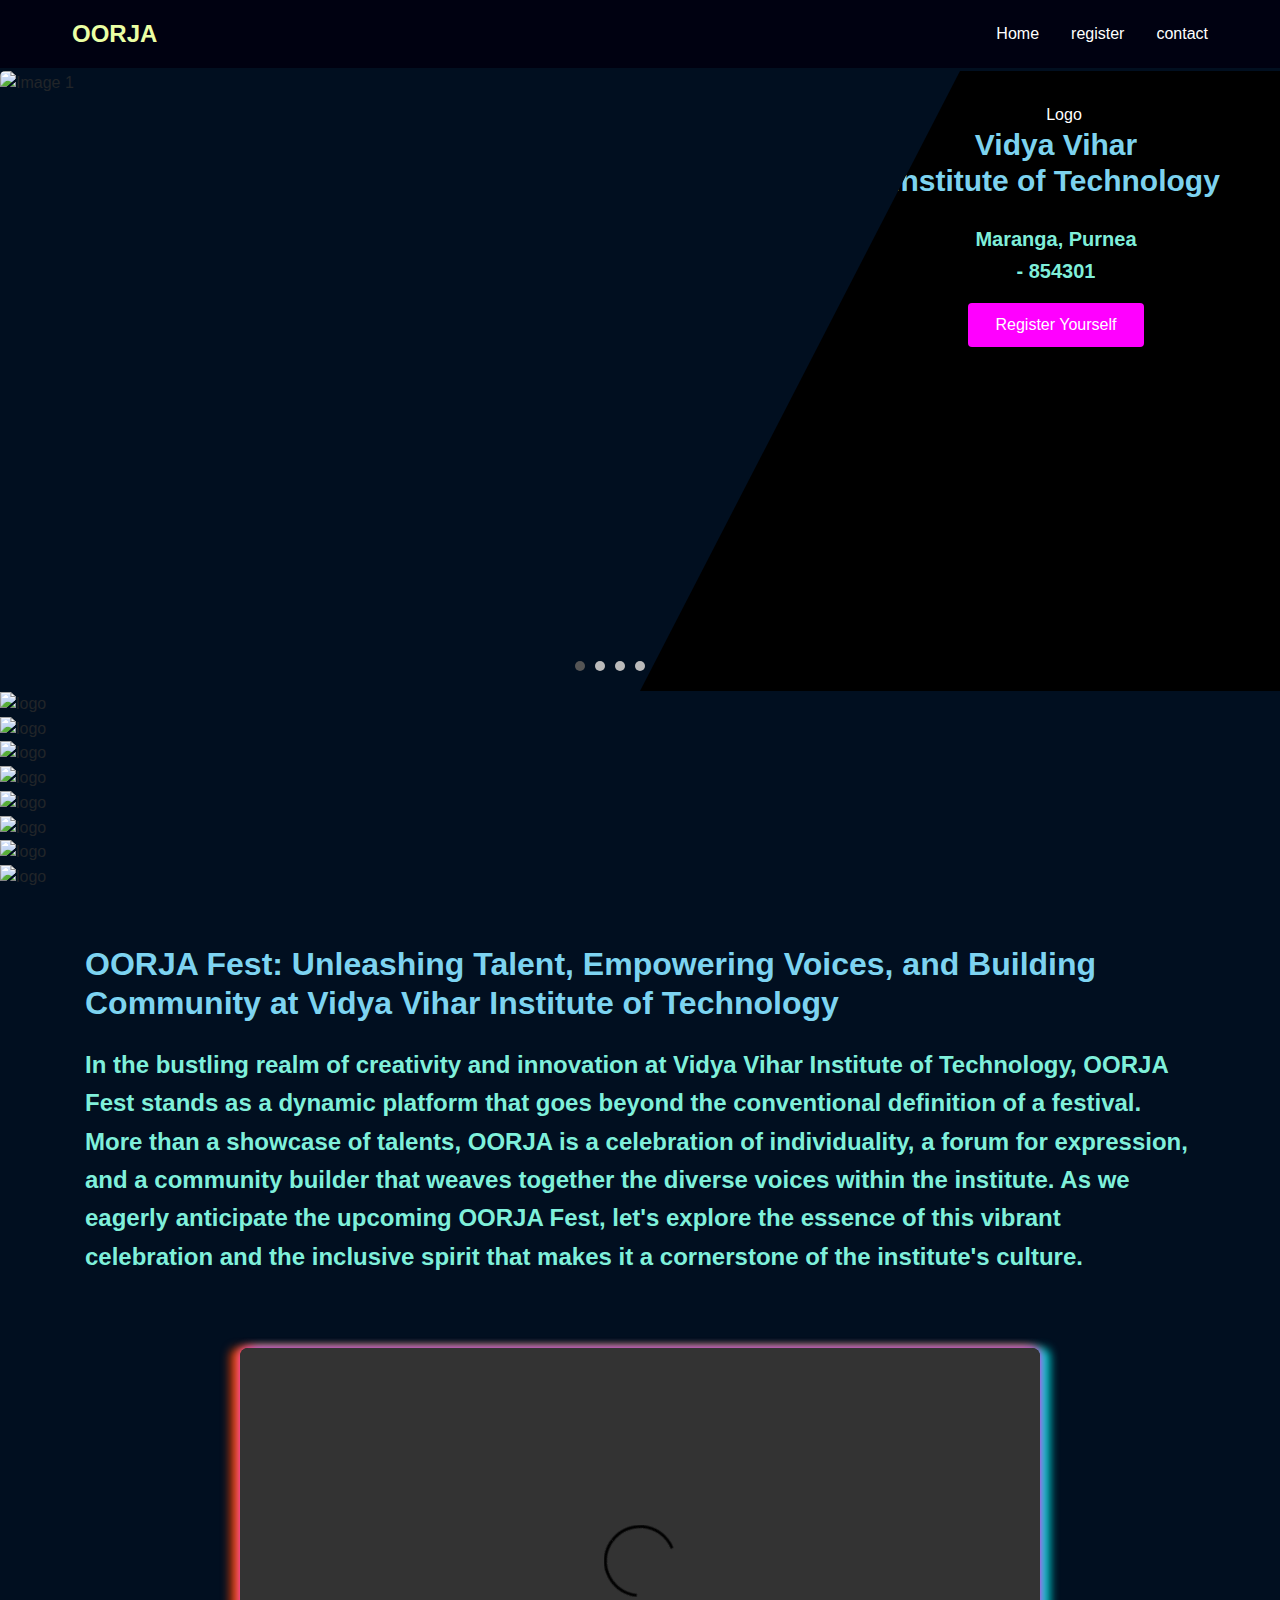
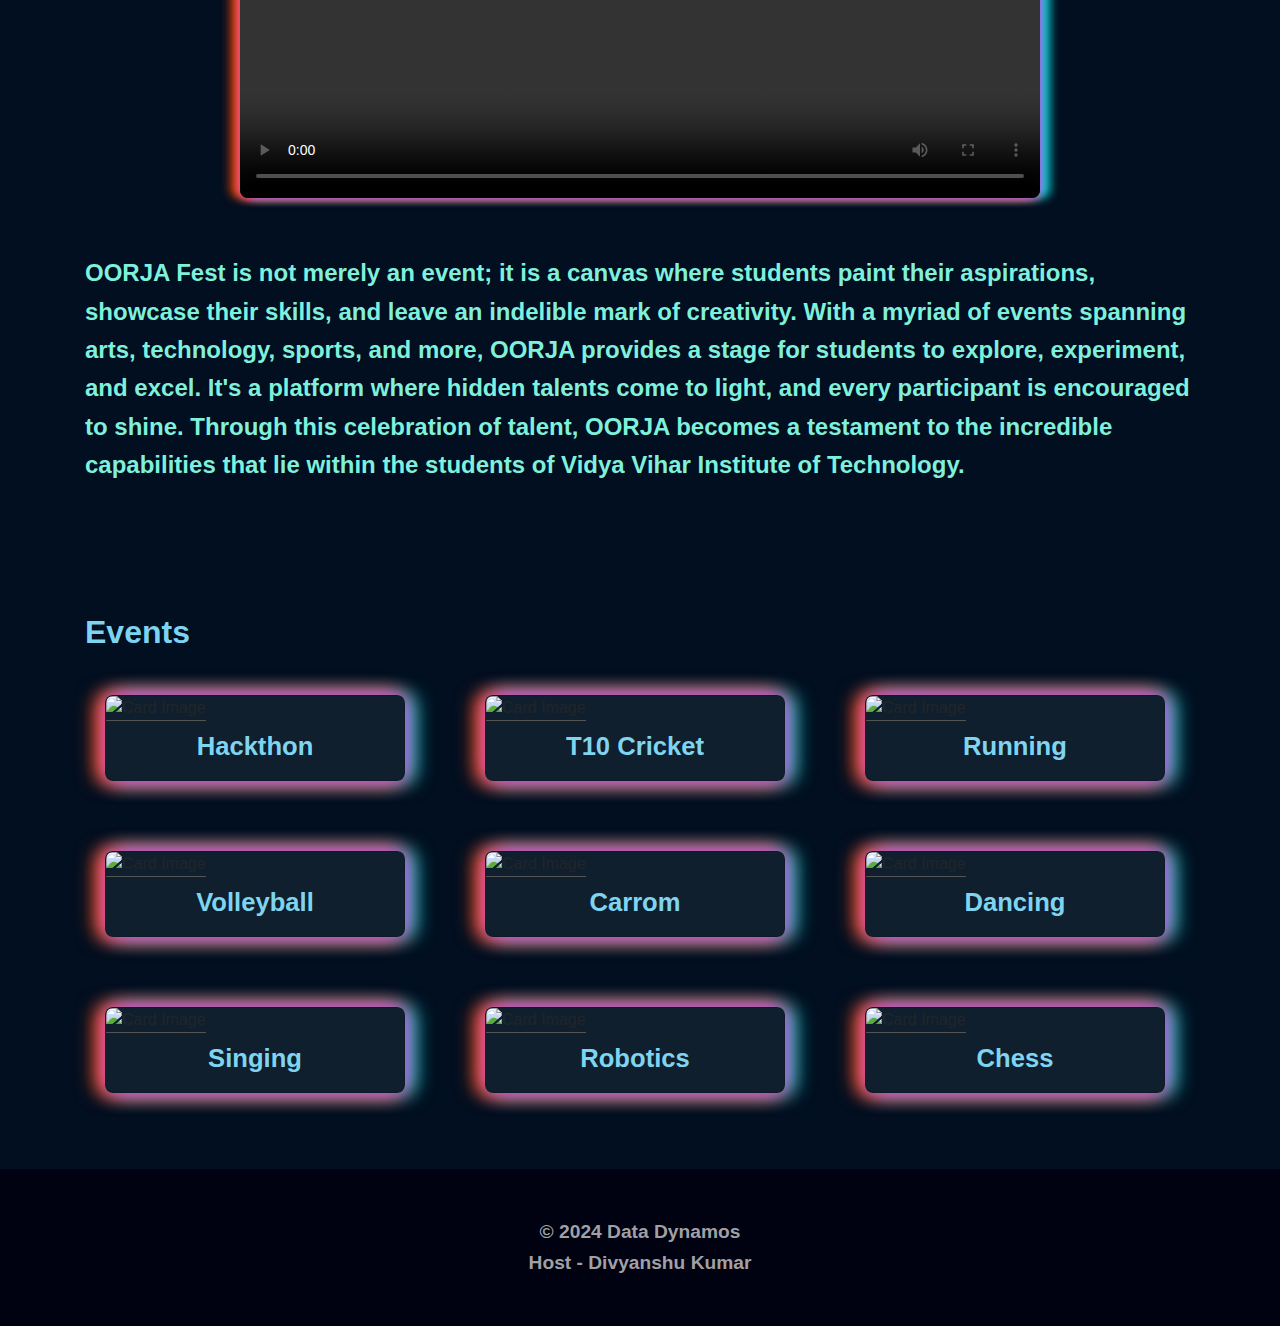
==== commit 000fde56: "Update index.html" ====
--- a/index.html
+++ b/index.html
@@ -515,7 +515,7 @@
             <!-- Responsive Video Container -->
             <div class="video-container">
                 <video id="my-video" class="video-js vjs-default-skin" controls>
-                    <source src="/assets/oorja.mp4" type="video/mp4">
+                    <source src="oorja.mp4" type="video/mp4">
                     <!-- Include additional source elements for other video formats -->
                     <!-- <source src="path/to/your/video.webm" type="video/webm"> -->
                     <!-- <source src="path/to/your/video.ogv" type="video/ogg"> -->
@@ -720,4 +720,4 @@
             </script>
 </body>
 
-</html>+</html>
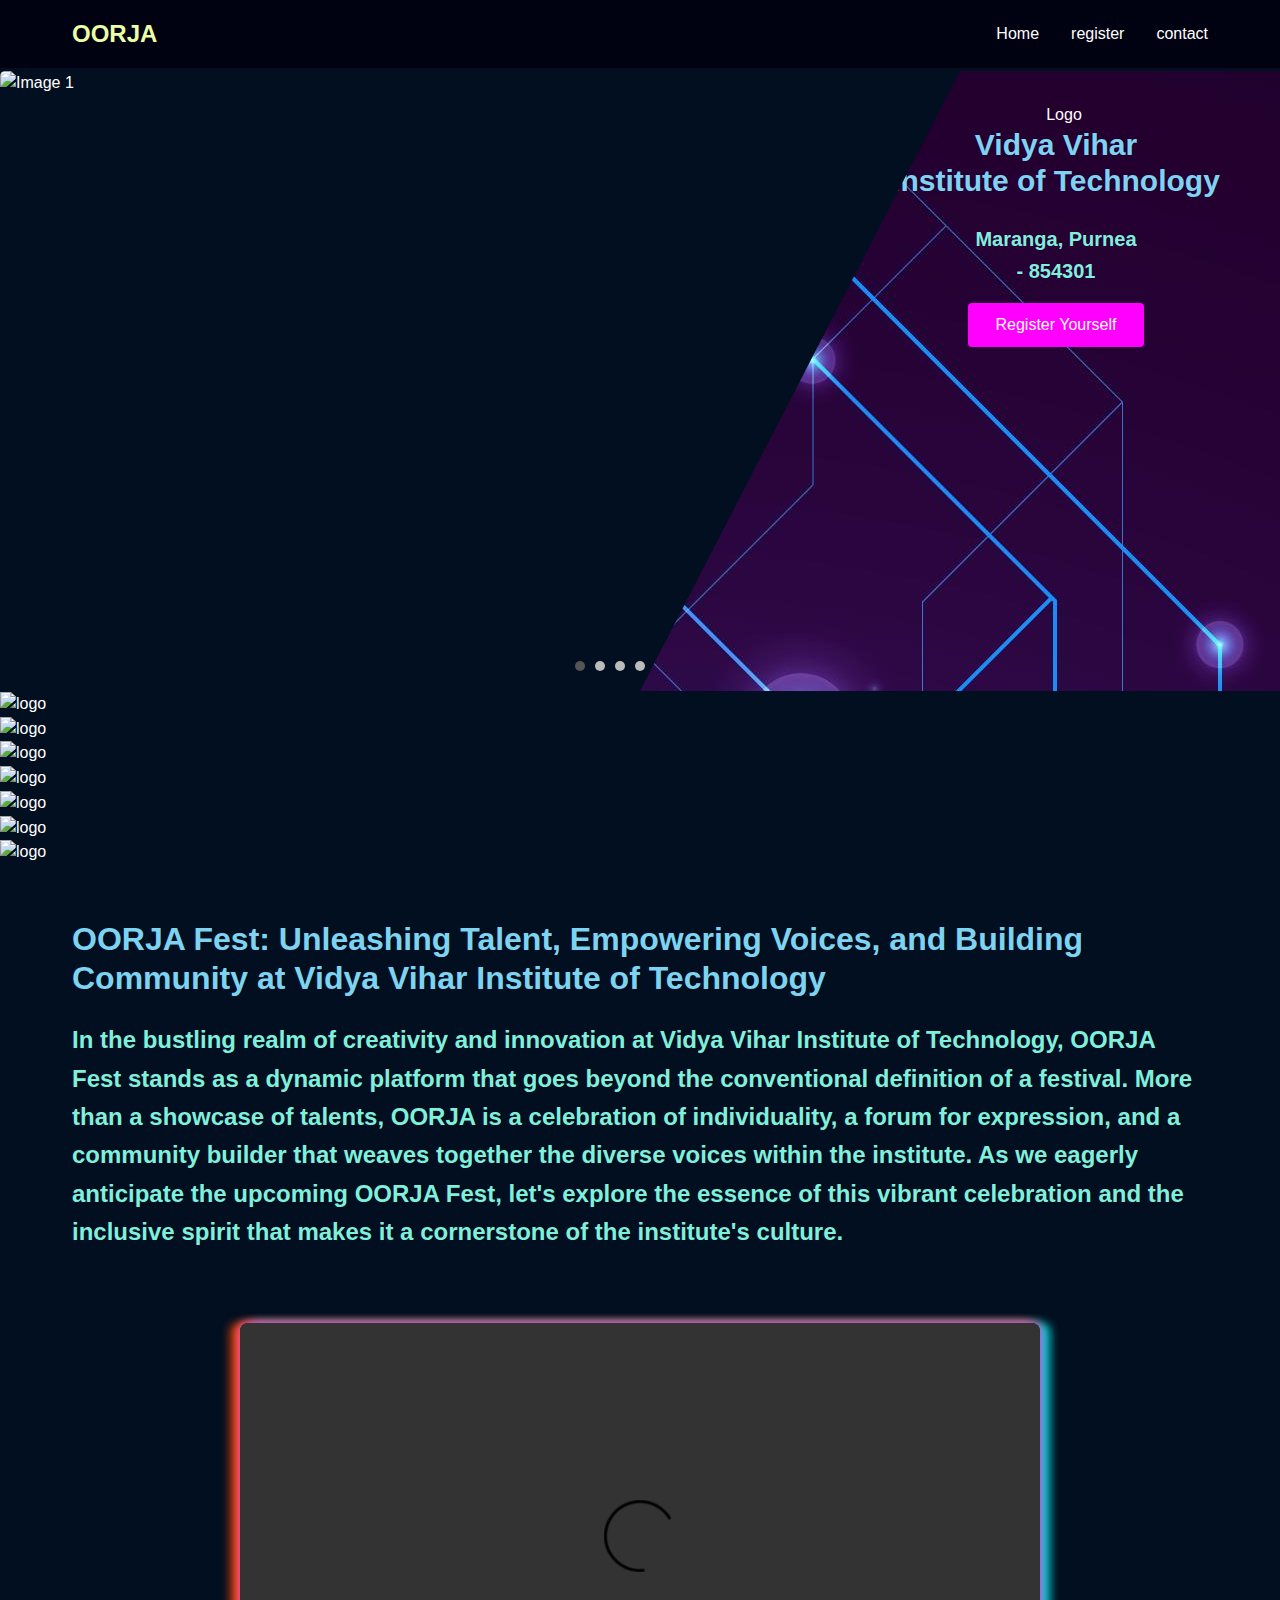
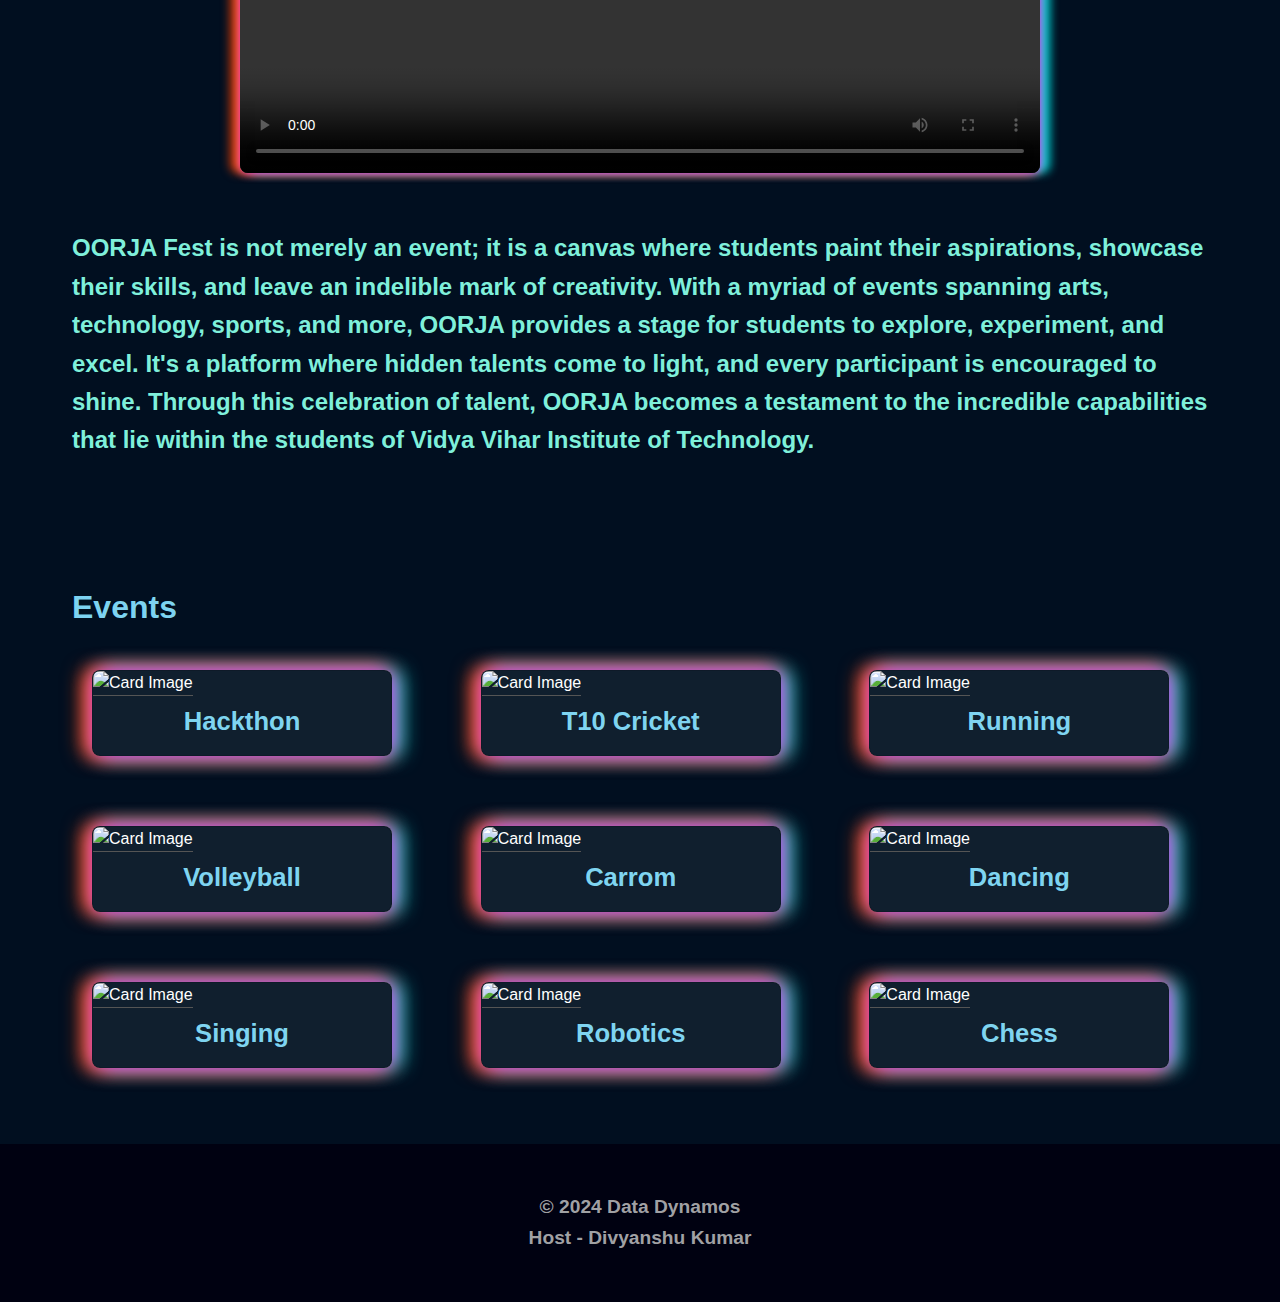
==== commit 1ddb3b77: "major" ====
--- a/index.html
+++ b/index.html
@@ -15,6 +15,7 @@
     <link rel="stylesheet" href="https://maxcdn.bootstrapcdn.com/bootstrap/4.0.0/css/bootstrap.min.css" >
     <script src="https://ajax.googleapis.com/ajax/libs/jquery/3.4.1/jquery.min.js"></script>
     <script src="https://cdnjs.cloudflare.com/ajax/libs/slick-carousel/1.9.0/slick.min.js"></script>
+    <link rel="stylesheet" type="text/css" href="style.css">
 
     <style>
         body {
@@ -141,48 +142,68 @@
             padding-top: 0;
             background-color: #010f20;
         }
-        .slick-slide{
+        
+        .slick-slide {
             margin: 0 20px;
-        }
-        .slick-slide img{
+            height: auto; /* Allow the height to adjust based on content */
+        }
+        
+        .slick-slide img {
             width: 100%;
-        }
-        .slick-slider{
+            height: auto; /* Ensure images scale proportionally */
+        }
+        
+        .slick-slider {
             position: relative;
             display: block;
             box-sizing: border-box;
         }
-        .slick-list{
+        
+        .slick-list {
             position: relative;
             display: block;
             overflow: hidden;
             margin: 0;
             padding: 0;
         }
-        .slick-track{
+        
+        .slick-track {
             position: relative;
             top: 0;
             left: 0;
-            display: block
-        }
-        .slick-slide{
-            display: none;
-            float: left;
-            height: 100%;
-            min-height: 1px;
-        }
-        .slick-slide img{
+            display: flex; /* Use flex display to adjust to content height */
+        }
+        
+        .slick-slide {
+            display: flex; /* Use flex display to adjust to content height */
+            flex-direction: column;
+            justify-content: center;
+            align-items: center;
+            text-align: center;
+            min-height: 100%;
+        }
+        
+        .slick-slide img {
             display: block;
             -webkit-filter: brightness(0) invert(1);
-  filter: brightness(0) invert(1);
-        }
-        .slick-initialized .slick-slide{
-            display: block;
-        }
-        .copy{
+            filter: brightness(0) invert(1);
+        }
+        
+        .slick-initialized .slick-slide {
+            display: flex; /* Use flex display to adjust to content height */
+        }
+        
+        .copy {
             padding-top: 0;
         }
-
+        
+        /* Responsive Styles */
+        @media screen and (max-width: 768px) {
+            .slick-slide {
+                margin: 0 10px; /* Adjust margin for smaller screens */
+            }
+        }
+        
 
           @media (max-width: 768px) {
             .static-element {
@@ -461,16 +482,16 @@
 
 
     <div id="banner-container">
-        <img src="/assets/banner/1.jpg" alt="Image 1" class="banner-image">
-        <img src="/assets/banner/2.jpg" alt="Image 2" class="banner-image">
-        <img src="/assets/banner/3.jpg" alt="Image 3" class="banner-image">
-        <img src="/assets/banner/4.jpg" alt="Image 4" class="banner-image">
-        <img src="/assets/banner/5.jpg" alt="Image 5" class="banner-image">
-        <img src="/assets/banner/6.jpg" alt="Image 6" class="banner-image">
-        <img src="/assets/banner/7.jpg" alt="Image 7" class="banner-image">
+        <img src="https://raw.githubusercontent.com/oorja-vvit/oorja/main/assets/banner/1.jpg" alt="Image 1" class="banner-image">
+        <img src="https://raw.githubusercontent.com/oorja-vvit/oorja/main/assets/banner/2.jpg" alt="Image 2" class="banner-image">
+        <img src="https://raw.githubusercontent.com/oorja-vvit/oorja/main/assets/banner/3.jpg" alt="Image 3" class="banner-image">
+        <img src="https://raw.githubusercontent.com/oorja-vvit/oorja/main/assets/banner/4.jpg" alt="Image 4" class="banner-image">
+        <img src="https://raw.githubusercontent.com/oorja-vvit/oorja/main/assets/banner/5.jpg" alt="Image 5" class="banner-image">
+        <img src="https://raw.githubusercontent.com/oorja-vvit/oorja/main/assets/banner/6.jpg" alt="Image 6" class="banner-image">
+        <img src="https://raw.githubusercontent.com/oorja-vvit/oorja/main/assets/banner/7.jpg" alt="Image 7" class="banner-image">
         
         <div class="static-element">
-            <div><center><img src="/assets/logo.png"  alt="Logo">
+            <div><center><img src="https://raw.githubusercontent.com/oorja-vvit/oorja/main/assets/logo.png"  alt="Logo">
             
             <h2>Vidya Vihar <br> Institute of Technology</h2>
             <p>Maranga, Purnea<br>- 854301</p>
@@ -485,14 +506,14 @@
 
       <div class="containerr">
         <div class="customer-logos slider">
-            <div class="slide"><img src="sponsors/1.png" alt="logo"></div>
-            <div class="slide"><img src="sponsors/2.png" alt="logo"></div>
-            <div class="slide"><img src="sponsors/3.png" alt="logo"></div>
-            <div class="slide"><img src="sponsors/4.png" alt="logo"></div>
-            <div class="slide"><img src="sponsors/5.png" alt="logo"></div>
-            <div class="slide"><img src="sponsors/6.png" alt="logo"></div>
-            <div class="slide"><img src="sponsors/7.png" alt="logo"></div>
-            <div class="slide"><img src="sponsors/8.png" alt="logo"></div>
+            <div class="/sponsors/1.png" alt="logo"></div>
+            <div class="slide"><img src="https://raw.githubusercontent.com/oorja-vvit/oorja/main/sponsors/2.png" alt="logo"></div>
+            <div class="slide"><img src="https://raw.githubusercontent.com/oorja-vvit/oorja/main/sponsors/3.png" alt="logo"></div>
+            <div class="slide"><img src="https://raw.githubusercontent.com/oorja-vvit/oorja/main/sponsors/4.png" alt="logo"></div>
+            <div class="slide"><img src="https://raw.githubusercontent.com/oorja-vvit/oorja/main/sponsors/5.png" alt="logo"></div>
+            <div class="slide"><img src="https://raw.githubusercontent.com/oorja-vvit/oorja/main/sponsors/6.png" alt="logo"></div>
+            <div class="slide"><img src="https://raw.githubusercontent.com/oorja-vvit/oorja/main/sponsors/7.png" alt="logo"></div>
+            <div class="slide"><img src="https://raw.githubusercontent.com/oorja-vvit/oorja/main/sponsors/8.png" alt="logo"></div>
         </div>
     </div>
       
@@ -545,7 +566,7 @@
 
                     <div class="card">
                         <div class="card-image">
-                            <img src="/assets/hack1.jpg" alt="Card Image">
+                            <img src="https://raw.githubusercontent.com/oorja-vvit/oorja/main/assets/hack1.jpg" alt="Card Image">
                         </div>
                         <center><div class="card-content">
                             <h3>Hackthon</h3>
@@ -556,7 +577,7 @@
 
                     <div class="card">
                         <div class="card-image">
-                            <img src="/assets/cricket.jpeg" alt="Card Image">
+                            <img src="https://raw.githubusercontent.com/oorja-vvit/oorja/main/assets/cricket.jpeg" alt="Card Image">
                         </div>
                         <center><div class="card-content">
                             <h3>T10 Cricket</h3>
@@ -567,7 +588,7 @@
                     
                     <div class="card">
                         <div class="card-image">
-                            <img src="/assets/running.jpeg" alt="Card Image">
+                            <img src="https://raw.githubusercontent.com/oorja-vvit/oorja/main/assets/running.jpeg" alt="Card Image">
                         </div>
                         <center><div class="card-content">
                             <h3>Running</h3>
@@ -577,7 +598,7 @@
 
                     <div class="card">
                         <div class="card-image">
-                            <img src="/assets/volly.jpg" alt="Card Image">
+                            <img src="https://raw.githubusercontent.com/oorja-vvit/oorja/main/assets/volly.jpg" alt="Card Image">
                         </div>
                         <center><div class="card-content">
                             <h3>Volleyball</h3>
@@ -586,7 +607,7 @@
 
                     <div class="card">
                         <div class="card-image">
-                            <img src="/assets/carrom.jpg" alt="Card Image">
+                            <img src="https://raw.githubusercontent.com/oorja-vvit/oorja/main/assets/carrom.jpg" alt="Card Image">
                         </div>
                         <center><div class="card-content">
                             <h3>Carrom</h3>
@@ -595,7 +616,7 @@
 
                     <div class="card">
                         <div class="card-image">
-                            <img src="/assets/dance.jpg" alt="Card Image">
+                            <img src="https://raw.githubusercontent.com/oorja-vvit/oorja/main/assets/dance.jpg" alt="Card Image">
                         </div>
                         <center><div class="card-content">
                             <h3>Dancing</h3>
@@ -605,7 +626,7 @@
 
                     <div class="card">
                         <div class="card-image">
-                            <img src="/assets/sing.jpg" alt="Card Image">
+                            <img src="https://raw.githubusercontent.com/oorja-vvit/oorja/main/assets/sing.jpg" alt="Card Image">
                         </div>
                         <center><div class="card-content">
                             <h3>Singing</h3>
@@ -615,7 +636,7 @@
 
                     <div class="card">
                         <div class="card-image">
-                            <img src="/assets/drone.jpg" alt="Card Image">
+                            <img src="https://raw.githubusercontent.com/oorja-vvit/oorja/main/assets/drone.jpg" alt="Card Image">
                         </div>
                         <center><div class="card-content">
                             <h3>Robotics</h3>
@@ -624,7 +645,7 @@
 
                     <div class="card">
                         <div class="card-image">
-                            <img src="/assets/ch.jpg" alt="Card Image">
+                            <img src="https://raw.githubusercontent.com/oorja-vvit/oorja/main/assets/ch.jpg" alt="Card Image">
                         </div>
                         <center><div class="card-content">
                             <h3>Chess</h3>
@@ -718,6 +739,30 @@
             });
         
             </script>
+
+            <script type="module">
+                // Import the functions you need from the SDKs you need
+                import { initializeApp } from "https://www.gstatic.com/firebasejs/10.7.2/firebase-app.js";
+                import { getAnalytics } from "https://www.gstatic.com/firebasejs/10.7.2/firebase-analytics.js";
+                // TODO: Add SDKs for Firebase products that you want to use
+                // https://firebase.google.com/docs/web/setup#available-libraries
+              
+                // Your web app's Firebase configuration
+                // For Firebase JS SDK v7.20.0 and later, measurementId is optional
+                const firebaseConfig = {
+                  apiKey: "AIzaSyBCSlifhojxkQ6n-ShvQ5VDLA_af6WWeiw",
+                  authDomain: "oorja-837cf.firebaseapp.com",
+                  projectId: "oorja-837cf",
+                  storageBucket: "oorja-837cf.appspot.com",
+                  messagingSenderId: "691334441997",
+                  appId: "1:691334441997:web:3ca2cebfa6e9d4a9613944",
+                  measurementId: "G-BD2TK45GTV"
+                };
+              
+                // Initialize Firebase
+                const app = initializeApp(firebaseConfig);
+                const analytics = getAnalytics(app);
+              </script>
 </body>
 
-</html>
+</html>